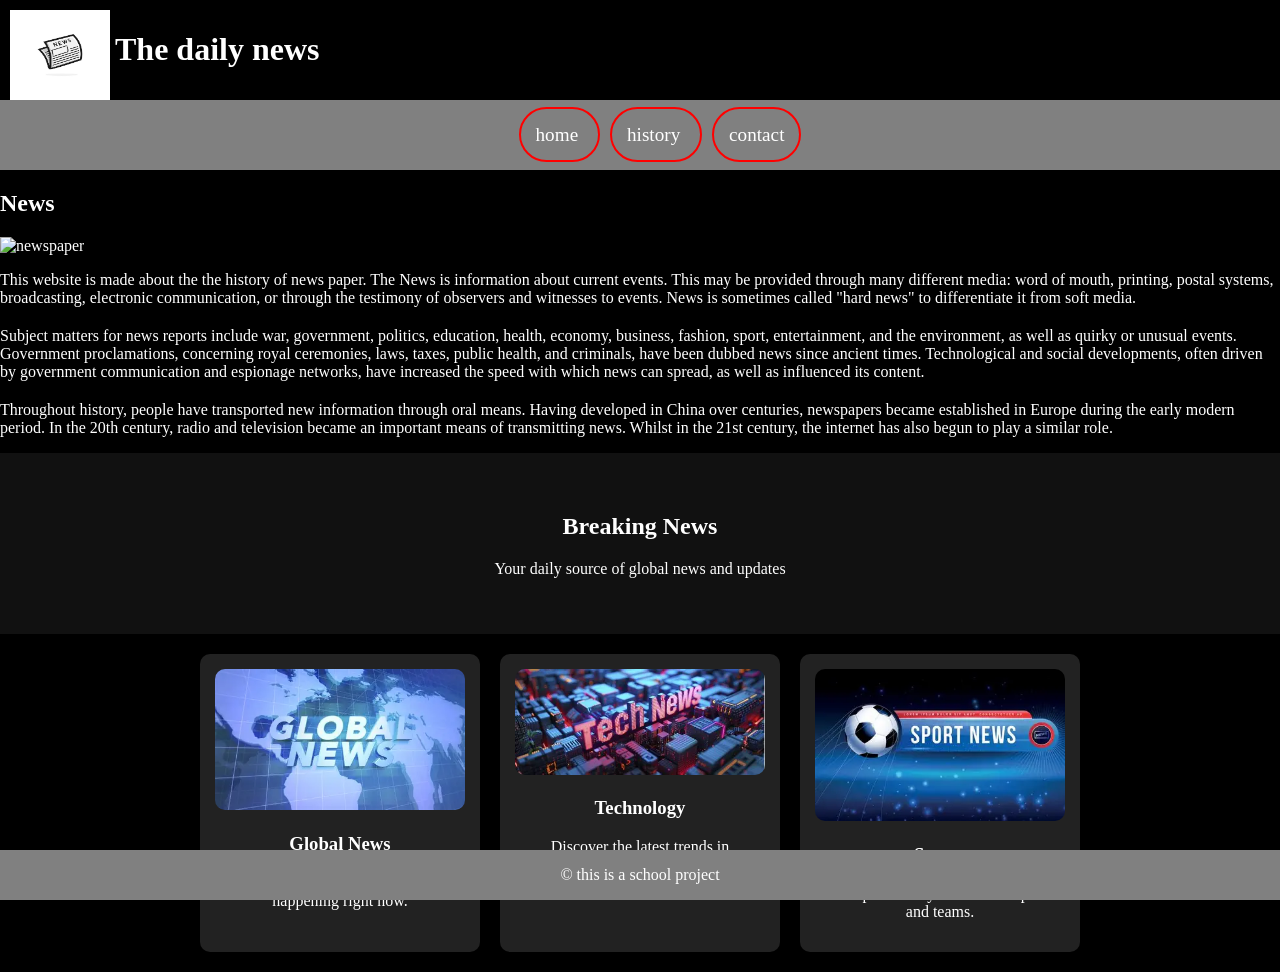
==== index.html @ f286251e "Add files via upload" ====
<!DOCTYPE html>
<html lang="en">

<head>
    <meta charset="UTF-8">
    <meta name="viewport" content="width=device-width, initial-scale=1.0">
    <meta name="description" content="a website">
    <meta name="keywords" content="section,footer">
    <link rel="stylesheet" href="styles/styles.css">
</head>

<body>


    <header>
        <!--inline styling for image to the logo-->
        <img style="float:left; margin-right:5px;" src="images/newspaper logo.jpg" alt="Logo" class="logo" height="90px"
            width="100px">
        <h1 id="main-title">The daily news</h1>


    </header>
    <nav>
        <ul> <!--unordered list -->
            <li id="active"> <a href="index.html"> home </a></li> <!-- list-->
            <li> <a href="history.html"> history </a></li> <!-- list-->
            <li> <a href="contact.html"> contact </a></li> <!-- list-->

        </ul>
    </nav>
    <main>
        <h2> News </h2>
        <section class="product">
            <img src="images/newspaper.jpg" alt="newspaper" height="auto" width="30%">

            <p>
                
                This website is made about the the history of news paper.
                The News is information about current events. This may be provided through many different media: word of
                mouth, printing, postal systems, broadcasting, electronic communication, or through the testimony of
                observers and witnesses to events. News is sometimes called "hard news" to differentiate it from soft
                media.
                <h1></h1>
                Subject matters for news reports include war, government, politics, education, health, economy,
                business, fashion, sport, entertainment, and the environment, as well as quirky or unusual events.
                Government proclamations, concerning royal ceremonies, laws, taxes, public health, and criminals, have
                been dubbed news since ancient times. Technological and social developments, often driven by government
                communication and espionage networks, have increased the speed with which news can spread, as well as
                influenced its content.
               <h1></h1>
                Throughout history, people have transported new information through oral means. Having developed in
                China over centuries, newspapers became established in Europe during the early modern period. In the
                20th century, radio and television became an important means of transmitting news. Whilst in the 21st
                century, the internet has also begun to play a similar role.
                
            </p>

            <section class="hero">
                <h2>Breaking News</h2>
                <p>Your daily source of global news and updates</p>
            </section>

            <section class="news-container">

                <div class="news-card">
                    <img src="images/global news img.webp" alt="news">
                    <h3>Global News</h3>
                    <p>Stay informed about world events happening right now.</p>
                </div>

                <div class="news-card">
                    <img src="images/tech news img.webp" alt="news">
                    <h3>Technology</h3>
                    <p>Discover the latest trends in technology and innovation.</p>
                </div>

                <div class="news-card">
                    <img src="images/sport news.webp" alt="news">
                    <h3>Sports</h3>
                    <p>Get updates on your favorite sports and teams.</p>
                </div>

            </section>

           

    </main>
    <footer>
        <p>&copy; this is a school project </p>
    </footer>
</body>

</html>
---- styles/styles.css ----
nav{
    background-color: grey;
    padding: 5px;
}
nav ul{
    text-align: center;
    font-size: 1.2em;

}
nav ul li{
    list-style-type: none;
    background-color: black;
    display: inline;
    padding: 15px;
    margin:5px;
    border:2px solid red;
    border-radius:40px
}
    

nav ul li a
 {
    color: white;
    text-decoration: none;
    border-radius:16px ;
}
nav ul li
{ background-color: grey;}
header{
    background-color: black;
    padding : 10px
    
}
 
footer
{
    Text-align: center;
    padding: 0;
    margin: 0;
    position:fixed;
    bottom: 0px;
    width: 100%;
    background-color: grey
     
}
body {
    font-family: Verdana;
    margin: 0;
    color: white;
    background-color: black;
}
.maxDisplay
{
    max-height: 350px;
    overflow: auto;
}

.hero {
    text-align: center;
    padding: 40px;
    background-color: #111;
}

.news-container {
    display: flex;
    justify-content: center;
    gap: 20px;
    padding: 20px;
}

.news-card {
    background-color: #222;
    padding: 15px;
    width: 250px;
    border-radius: 10px;
    text-align: center;
}

.news-card img {
    width: 100%;
    border-radius: 10px;
}

.videoContent {
    overflow: auto;
    max-height:450px;
    max-width: 450px;
    text-align: center;
    padding: 30px;
    width:49%   
}
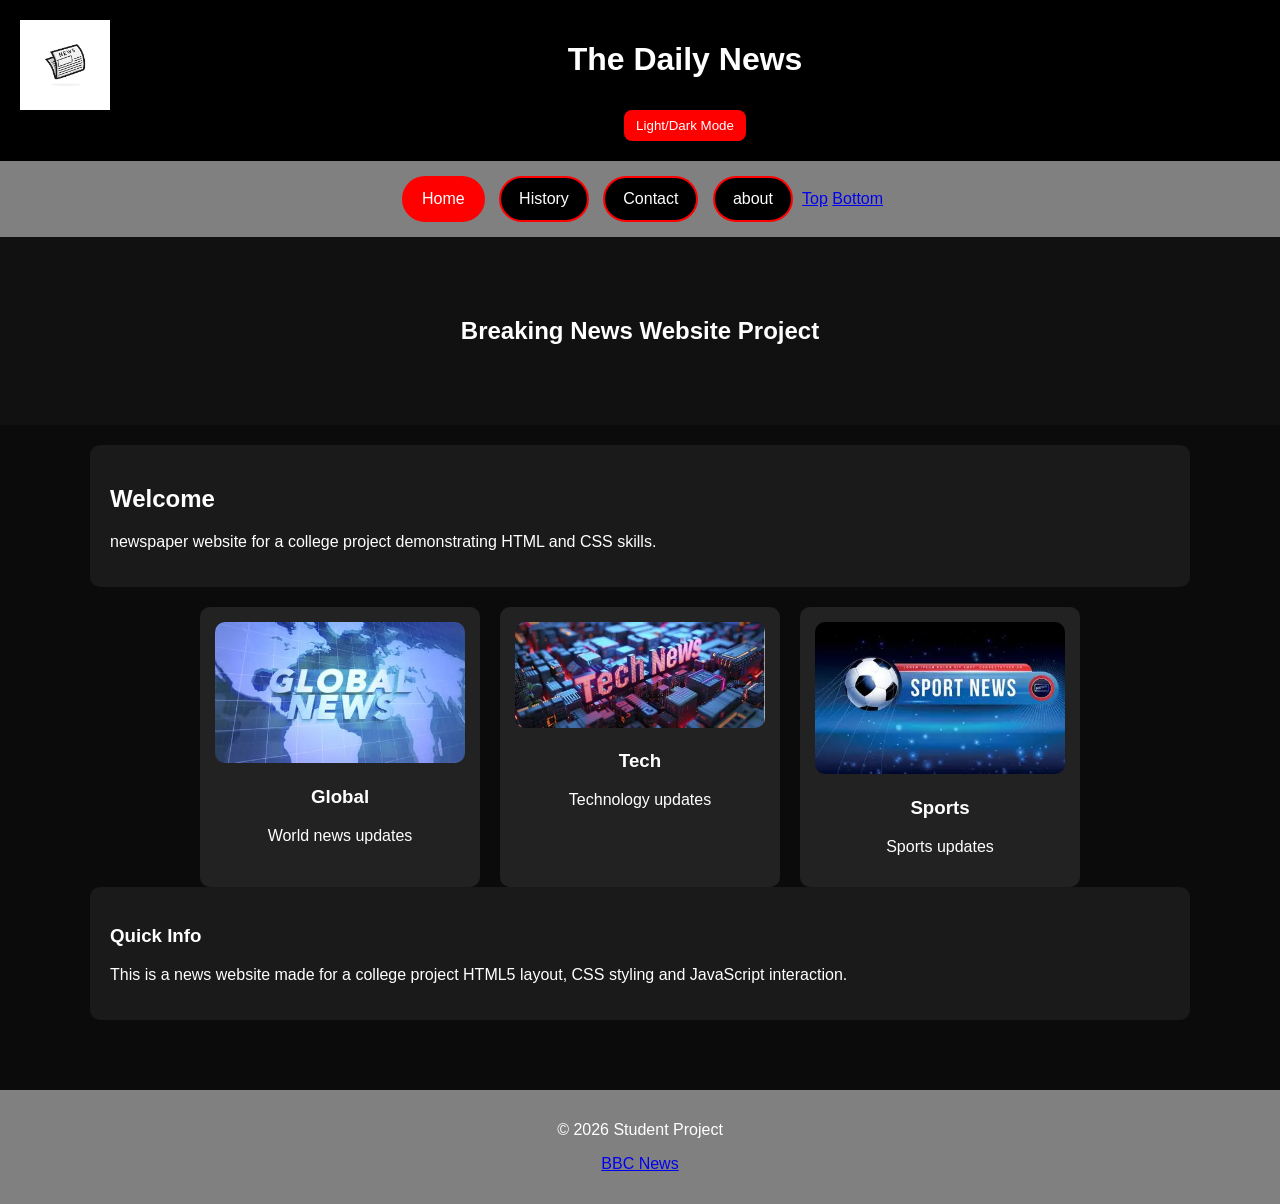
==== commit 829b8e43: "Add files via upload" ====
--- a/index.html
+++ b/index.html
@@ -1,93 +1,85 @@
-<!DOCTYPE html>
-<html lang="en">
-
-<head>
-    <meta charset="UTF-8">
-    <meta name="viewport" content="width=device-width, initial-scale=1.0">
-    <meta name="description" content="a website">
-    <meta name="keywords" content="section,footer">
-    <link rel="stylesheet" href="styles/styles.css">
-</head>
-
-<body>
-
-
-    <header>
-        <!--inline styling for image to the logo-->
-        <img style="float:left; margin-right:5px;" src="images/newspaper logo.jpg" alt="Logo" class="logo" height="90px"
-            width="100px">
-        <h1 id="main-title">The daily news</h1>
-
-
-    </header>
-    <nav>
-        <ul> <!--unordered list -->
-            <li id="active"> <a href="index.html"> home </a></li> <!-- list-->
-            <li> <a href="history.html"> history </a></li> <!-- list-->
-            <li> <a href="contact.html"> contact </a></li> <!-- list-->
-
-        </ul>
-    </nav>
-    <main>
-        <h2> News </h2>
-        <section class="product">
-            <img src="images/newspaper.jpg" alt="newspaper" height="auto" width="30%">
-
-            <p>
-                
-                This website is made about the the history of news paper.
-                The News is information about current events. This may be provided through many different media: word of
-                mouth, printing, postal systems, broadcasting, electronic communication, or through the testimony of
-                observers and witnesses to events. News is sometimes called "hard news" to differentiate it from soft
-                media.
-                <h1></h1>
-                Subject matters for news reports include war, government, politics, education, health, economy,
-                business, fashion, sport, entertainment, and the environment, as well as quirky or unusual events.
-                Government proclamations, concerning royal ceremonies, laws, taxes, public health, and criminals, have
-                been dubbed news since ancient times. Technological and social developments, often driven by government
-                communication and espionage networks, have increased the speed with which news can spread, as well as
-                influenced its content.
-               <h1></h1>
-                Throughout history, people have transported new information through oral means. Having developed in
-                China over centuries, newspapers became established in Europe during the early modern period. In the
-                20th century, radio and television became an important means of transmitting news. Whilst in the 21st
-                century, the internet has also begun to play a similar role.
-                
-            </p>
-
-            <section class="hero">
-                <h2>Breaking News</h2>
-                <p>Your daily source of global news and updates</p>
-            </section>
-
-            <section class="news-container">
-
-                <div class="news-card">
-                    <img src="images/global news img.webp" alt="news">
-                    <h3>Global News</h3>
-                    <p>Stay informed about world events happening right now.</p>
-                </div>
-
-                <div class="news-card">
-                    <img src="images/tech news img.webp" alt="news">
-                    <h3>Technology</h3>
-                    <p>Discover the latest trends in technology and innovation.</p>
-                </div>
-
-                <div class="news-card">
-                    <img src="images/sport news.webp" alt="news">
-                    <h3>Sports</h3>
-                    <p>Get updates on your favorite sports and teams.</p>
-                </div>
-
-            </section>
-
-           
-
-    </main>
-    <footer>
-        <p>&copy; this is a school project </p>
-    </footer>
-</body>
-
+<!DOCTYPE html>
+<html lang="en">
+<head>
+<meta charset="UTF-8">
+<meta name="viewport" content="width=device-width, initial-scale=1.0">
+<meta name="description" content="Student newspaper website project">
+<meta name="keywords" content="news, newspaper, education">
+<link rel="stylesheet" href="styles/styles.css">
+<title>The Daily News</title>
+</head>
+
+<body>
+ <div id="top"></div>   
+
+<header>
+<img src="images/newspaper logo.jpg" alt="logo" width="90" style="float:left;">
+<h1>The Daily News</h1>
+<button onclick="toggleTheme()" class="theme-btn">Light/Dark Mode</button>
+</header>
+
+<nav>
+<ul>
+<li id="active"><a href="index.html">Home</a></li>
+<li><a href="history.html">History</a></li>
+<li><a href="contact.html">Contact</a></li>
+<li><a href="about.html">about</a></li>
+<a href="#top">Top</a>
+<a href="#bottom">Bottom</a>
+</ul>
+</nav>
+
+<section class="hero">
+<h2>Breaking News Website Project</h2>
+</section>
+
+<main>
+
+<article class="card">
+<h2>Welcome</h2>
+<p>newspaper website for a college project demonstrating HTML and CSS skills.</p>
+</article>
+
+<section class="news-container">
+
+<div class="news-card">
+<img src="images/global news img.webp" alt="global news">
+<h3>Global</h3>
+<p>World news updates</p>
+</div>
+
+<div class="news-card">
+<img src="images/tech news img.webp" alt="tech news">
+<h3>Tech</h3>
+<p>Technology updates</p>
+</div>
+
+<div class="news-card">
+<img src="images/sport news.webp" alt="sports news">
+<h3>Sports</h3>
+<p>Sports updates</p>
+</div>
+
+</section>
+
+<aside class="card">
+<h3>Quick Info</h3>
+<p> This is a news website made for a college project
+    HTML5 layout, CSS styling and JavaScript interaction.</p>
+</aside>
+
+</main>
+
+<footer>
+<p>&copy; 2026 Student Project</p>
+<p><a href="https://www.bbc.com/news" target="_blank">BBC News</a></p>
+</footer>
+
+<script>
+function toggleTheme() {
+    document.body.classList.toggle("light-mode");
+}
+</script>
+<div id="bottom"></div>
+</body>
 </html>
--- a/styles/styles.css
+++ b/styles/styles.css
@@ -1,92 +1,167 @@
-
-nav{
-    background-color: grey;
-    padding: 5px;
-}
-nav ul{
-    text-align: center;
-    font-size: 1.2em;
-
-}
-nav ul li{
-    list-style-type: none;
-    background-color: black;
-    display: inline;
-    padding: 15px;
-    margin:5px;
-    border:2px solid red;
-    border-radius:40px
-}
-    
-
-nav ul li a
- {
-    color: white;
-    text-decoration: none;
-    border-radius:16px ;
-}
-nav ul li
-{ background-color: grey;}
-header{
-    background-color: black;
-    padding : 10px
-    
-}
- 
-footer
-{
-    Text-align: center;
-    padding: 0;
-    margin: 0;
-    position:fixed;
-    bottom: 0px;
-    width: 100%;
-    background-color: grey
-     
-}
-body {
-    font-family: Verdana;
-    margin: 0;
-    color: white;
-    background-color: black;
-}
-.maxDisplay
-{
-    max-height: 350px;
-    overflow: auto;
-}
-
-.hero {
-    text-align: center;
-    padding: 40px;
-    background-color: #111;
-}
-
-.news-container {
-    display: flex;
-    justify-content: center;
-    gap: 20px;
-    padding: 20px;
-}
-
-.news-card {
-    background-color: #222;
-    padding: 15px;
-    width: 250px;
-    border-radius: 10px;
-    text-align: center;
-}
-
-.news-card img {
-    width: 100%;
-    border-radius: 10px;
-}
-
-.videoContent {
-    overflow: auto;
-    max-height:450px;
-    max-width: 450px;
-    text-align: center;
-    padding: 30px;
-    width:49%   
+body {
+    font-family: Verdana, sans-serif;
+    margin: 0;
+    background-color: #0b0b0b;
+    color: white;
+    transition: background-color 0.3s ease, color 0.3s ease;
+}
+
+header {
+    background-color: black;
+    padding: 20px;
+    text-align: center;
+}
+
+nav {
+    background-color: grey;
+    padding: 10px;
+}
+
+nav ul {
+    text-align: center;
+    padding: 0;
+    margin: 0;
+}
+
+nav ul li {
+    list-style: none;
+    display: inline-block;
+    padding: 12px 18px;
+    margin: 5px;
+    background-color: black;
+    border: 2px solid red;
+    border-radius: 30px;
+}
+
+nav ul li a {
+    color: white;
+    text-decoration: none;
+}
+
+nav ul li:hover {
+    background-color: red;
+}
+
+#active {
+    background-color: red;
+}
+
+.hero {
+    text-align: center;
+    padding: 60px;
+    background: #111;
+}
+
+main {
+    max-width: 1100px;
+    margin: auto;
+    padding: 20px;
+}
+
+.card {
+    background-color: #1a1a1a;
+    padding: 20px;
+    margin-bottom: 20px;
+    border-radius: 10px;
+}
+
+.news-container {
+    display: flex;
+    flex-wrap: wrap;
+    justify-content: center;
+    gap: 20px;
+}
+
+.news-card {
+    background-color: #222;
+    width: 250px;
+    padding: 15px;
+    border-radius: 10px;
+    text-align: center;
+}
+
+.news-card img {
+    width: 100%;
+    border-radius: 10px;
+}
+
+.float-img {
+    float: left;
+    margin-right: 10px;
+    width: 200px;
+}
+
+.columns {
+    column-count: 2;
+    column-gap: 25px;
+    column-rule: 1px solid grey;
+}
+
+footer {
+    text-align: center;
+    background-color: grey;
+    padding: 15px;
+    margin-top: 30px;
+}
+
+@media (max-width: 768px) {
+    nav ul li {
+        display: block;
+    }
+
+    .news-container {
+        flex-direction: column;
+        align-items: center;
+    }
+}
+
+.theme-btn {
+    background-color: red;
+    color: white;
+    border: none;
+    padding: 8px 12px;
+    margin-top: 10px;
+    cursor: pointer;
+    border-radius: 8px;
+}
+
+.light-mode {
+    background-color: #f5f5f5;
+    color: black;
+}
+
+.light-mode header {
+    background-color: #eaeaea;
+}
+
+.light-mode nav {
+    background-color: #ddd;
+}
+
+.light-mode nav ul li {
+    background-color: white;
+    border: 2px solid black;
+}
+
+.light-mode nav ul li a {
+    color: black;
+}
+
+.light-mode nav ul li:hover {
+    background-color: #bbb;
+}
+
+.light-mode .card {
+    background-color: white;
+    color: black;
+}
+
+.light-mode .hero {
+    background: #eaeaea;
+    color: black;
+}
+
+.light-mode footer {
+    background-color: #ddd;
+    color: black;
 }
